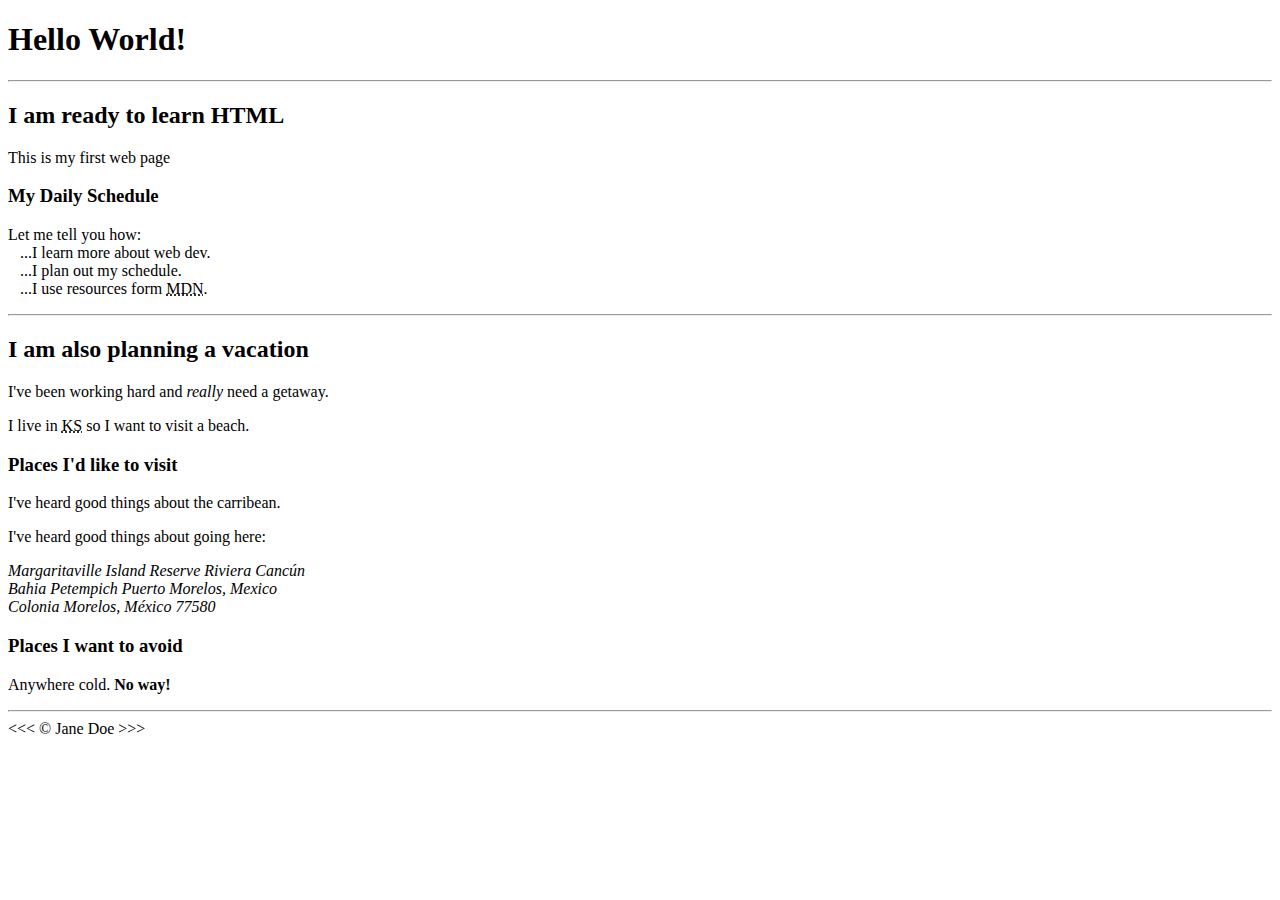
==== 02_textBasics/index.html @ e2038327 "first commit" ====
<!DOCTYPE html>
<html lang="en">

<head>
    <meta charset="UTF-8">
    <meta name="author" content="Jane Doe">
    <meta name="description" content="This page contains all the things I am learning how to create as I learn HTML.">
    <title>My First Web Page</title>
    <link rel="icon" href="img/html5.png" type="image/x-icon">
    <link rel="stylesheet" href="main.css" type="text/css">
</head>

<body>
    <h1>Hello World!</h1>

    <hr>

    <h2>I am ready to learn HTML</h2>
    <p>This is my first web page</p>

    <h3>My Daily Schedule</h3>
    <p>
        Let me tell you how:
        <br>&nbsp;&nbsp;&nbsp;...I learn more about web dev.
        <br>&nbsp;&nbsp;&nbsp;...I plan out my schedule.
        <br>&nbsp;&nbsp;&nbsp;...I use resources form <abbr title="Mozilla Developer Network">MDN</abbr>.
    </p>

    <hr>

    <h2>I am also planning a vacation</h2>
    <p>I've been working hard and <em>really</em> need a getaway.</p>
    <p>I live in <abbr title="Kansas">KS</abbr> so I want to visit a beach.</p>

    <h3>Places I'd like to visit</h3>
    <p>I've heard good things about the carribean.</p>
    <p>I've heard good things about going here:</p>
    <address>
        Margaritaville Island Reserve Riviera Cancún<br>
        Bahia Petempich Puerto Morelos, Mexico<br>
        Colonia Morelos, México 77580
    </address>

    <!-- TODO: Add more places -->
    <h3>Places I want to avoid</h3>
    <p>Anywhere cold. <strong>No way!</strong></p>

    <hr>

    &lt;&lt;&lt; &copy; Jane Doe &gt;&gt;&gt;
</body>

</html>
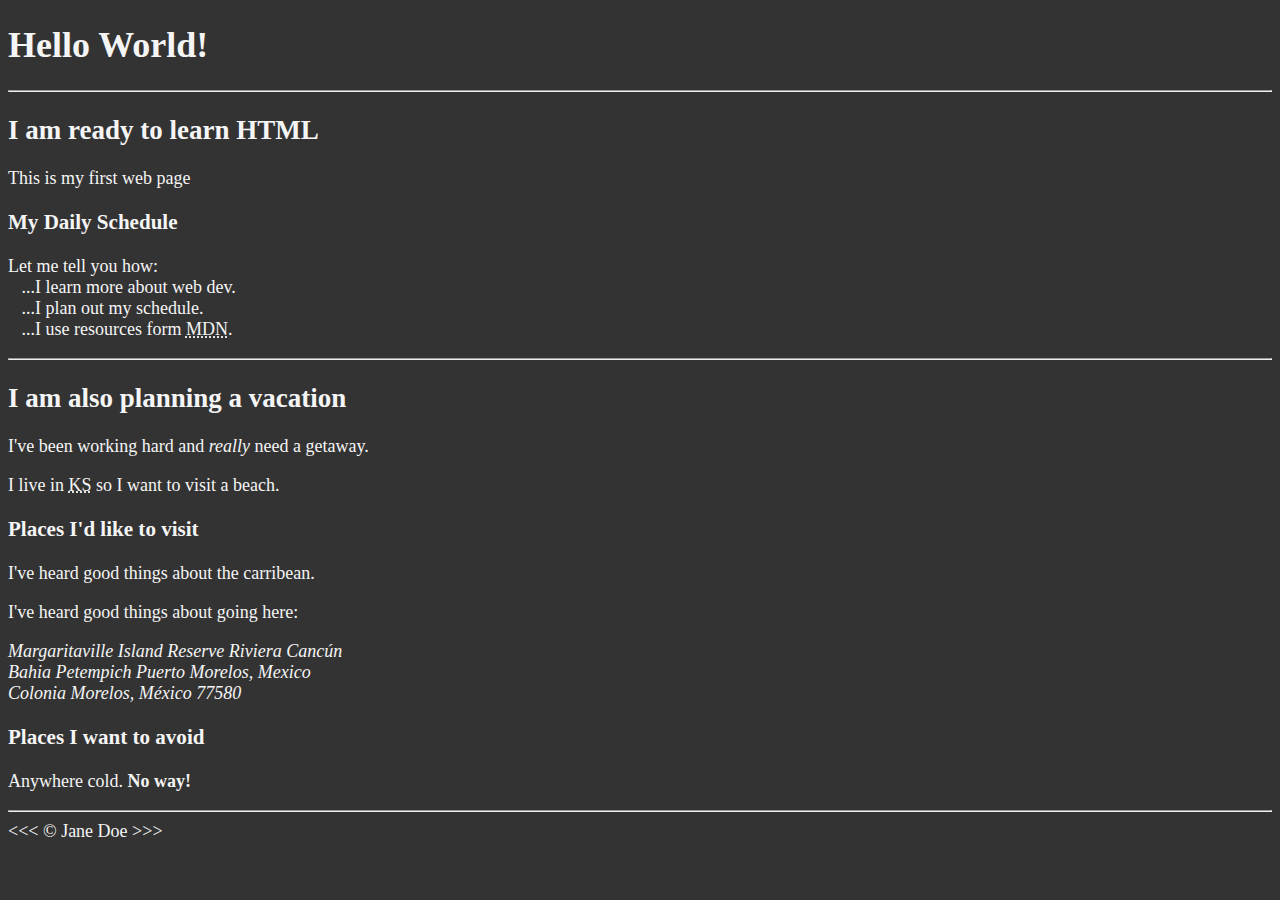
==== commit 6fd883c8: "Update index.html" ====
--- a/02_textBasics/index.html
+++ b/02_textBasics/index.html
@@ -6,7 +6,7 @@
     <meta name="author" content="Jane Doe">
     <meta name="description" content="This page contains all the things I am learning how to create as I learn HTML.">
     <title>My First Web Page</title>
-    <link rel="icon" href="img/html5.png" type="image/x-icon">
+    <link rel="icon" href="html5.png" type="image/x-icon">
     <link rel="stylesheet" href="main.css" type="text/css">
 </head>
 
--- a/02_textBasics/main.css
+++ b/02_textBasics/main.css
@@ -0,0 +1,8 @@
+html {
+    font-size: 18px;
+}
+
+body {
+    background-color: #333;
+    color: whitesmoke;
+}